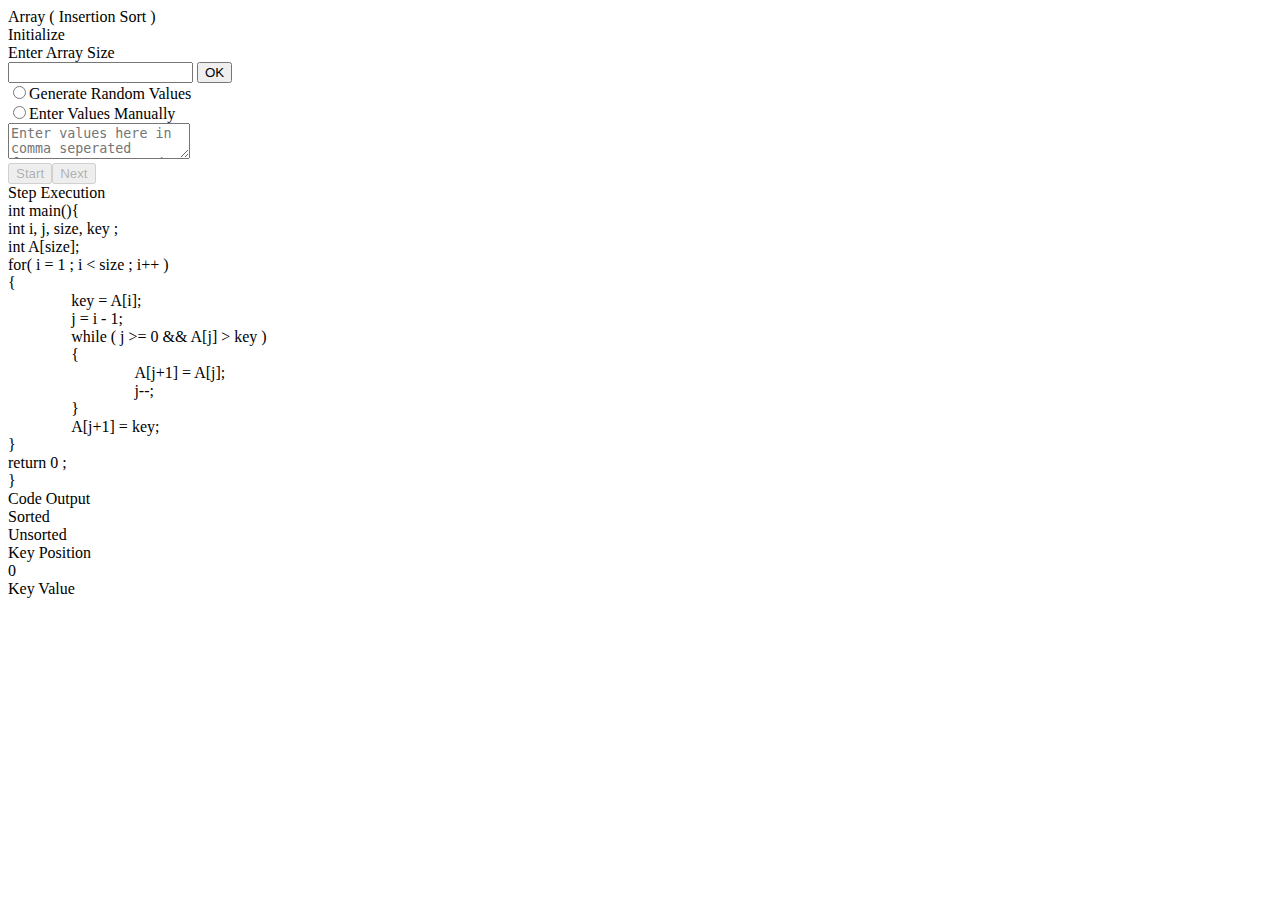
==== src/lab/exp4/simulation/1-D/index.html @ 1a7c5b60 "1d" ====
<!DOCTYPE html>
<html>
<head>
<link rel = 'stylesheet' type = 'text/css' href = 'array.css' />
<link href = 'http://fonts.googleapis.com/css?family=Inconsolata' rel = 'stylesheet' type = 'text/css' > 
<script src = 'array.js' ></script>
<title>Computer-Programming</title>
</head>

<body>
<div id = 'header' > Array ( Insertion Sort ) </div>
<a href="../../simulation.html"><div class="vlabsIcon"></div></a>

<div class = 'inputDivision' >
	<div class = 'inputDivisionTitle' ><div class = 'initializePic' ></div><div class = 'initializeText' >Initialize</div></div>
	<div class = 'inputDivisionBody' >
		<div class = 'arraySizeInputBlock' >
			<div class = 'arraySizeText' >Enter Array Size</div>
			<input  class = 'arraySizeInputField' type = 'text'  id = 'inputArraySize'>
			<button class = 'button okButton' id = 'btnOk' >OK</button>
		</div>
		<div class = 'radioButtonDivision hide' id = 'inputButtonRadio' >
            <div class = 'randomRadioButtonDivision' ><input type = 'radio' class = 'radiobutton' name = 'radio_group' id = 'btnRandom' ><label class = 'radioText' for = 'male' >Generate Random Values</label></div>
            <div class = 'enterValueRadioButtonDivision' ><input type = 'radio' class = 'radiobutton' name = 'radio_group' id = 'btnManual'><label class = 'radioText' for = 'male' >Enter Values Manually</label></div>
			<textarea class = 'arrayInputArea' name = 'firstname' placeholder = 'Enter values here in comma seperated format or seperated with space' id = 'userInput' ></textarea>
          	<div class = 'buttonHolder' ><button class = 'buttonDisable startButton' id = 'btnStart' disabled>Start</button><button class = 'buttonDisable nextButton' id = 'btnNext' disabled>Next</button></div><!-- end of buttonHolder -->
        </div><!-- end of radioButtonDivision -->
    </div><!-- end of inputDivisionBody -->
</div><!-- end of inputDivision -->

<div class = 'executionDivision' >
	<div class = 'executionDivisionTitle' ><div class = 'executionPic' ></div><div class = 'executionText' >Step Execution</div></div>
	<div class = 'stepExecutionDisplay' >
		<div  class = 'hide' id = '1-dArray' >
			<div  id = 'line1' > int main(){ </div>
			<div  id = 'line2' > int i, j, size, key ; </div>
			<div  id = 'line3' > int A[size]; </div>
			<div  id = 'line4' > for( i = 1 ; i &lt; size ; i++ ) </div>
			<div  id = 'line5' > { </div>
			<div  id = 'line6' style = 'padding-left:5%;' > key = A[i]; </div>
			<div  id = 'line7' style = 'padding-left:5%;' > j = i - 1; </div>
			<div  id = 'line8' style = 'padding-left:5%;' > while ( j >= 0 &amp;&amp; A[j] > key  ) </div>
			<div  id = 'line9' style = 'padding-left:5%;' > { </div>
			<div  id = 'line10' style = 'padding-left:10%;' > A[j+1] = A[j];  </div>
			<div  id = 'line11' style = 'padding-left:10%;' > j--; </div>
			<div  id = 'line12' style = 'padding-left:5%;' > } </div>
			<div  id = 'line13' style = 'padding-left:5%;' > A[j+1] = key; </div>
			<div  id = 'line14' > } </div>
			<div  id = 'line15' > return 0 ; </div>
			<div  id = 'line16' > } </div>
		</div><!-- end of 1-dArray -->
	</div><!-- end of stepExecutionDisplay -->
</div><!-- end of executionDivision -->
	
<div class = 'outputDivision' > 
	<div class = 'outputDivisionTitle' ><div class = 'outputPic' ></div><div class = 'outputText' >Code Output</div></div>
	<div class = 'resultDisplay' id = 'resultDisplay' >
		<div class = 'KeyPointerDisplayDivision' >
			<div class = 'sortedKeyLabel' ></div>
			<div class = 'sortedKeyLabelText' >Sorted</div>		
			<div class = 'unsortedKeyLabel' ></div>
			<div class = 'unsortedKeyLabelText' >Unsorted</div>
			<div class = 'keyPositionLabel' ></div>
			<div class = 'keyPositionLabelText' >Key Position</div>
		</div><!-- end of KeyPointerDisplayDivision -->
		<div class = 'sortingDivision' id = 'sortingDiv' ></div>
		<div class = 'currentKeyPositionIndicator' >
			<div class = 'currentKeyValue' id = 'key'>0</div>
			<div class = 'textKeyValue' >Key Value</div>
		</div><!-- end of currentKeyPositionIndicator -->
	</div><!-- end of resultDisplay -->
</div><!-- end of outputDivision -->
</body>
</html>
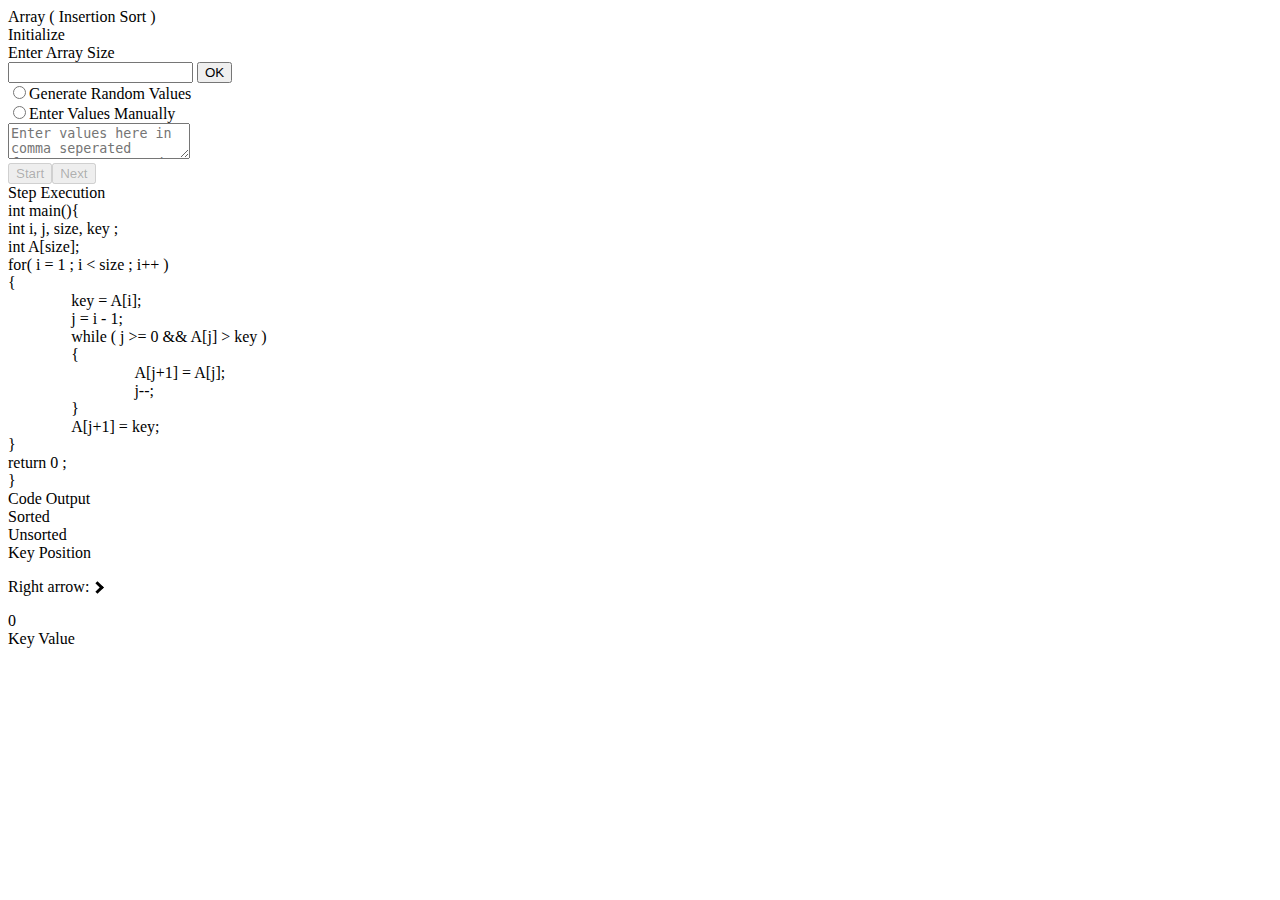
==== commit 1b1d4f99: "1d" ====
--- a/src/lab/exp4/simulation/1-D/index.html
+++ b/src/lab/exp4/simulation/1-D/index.html
@@ -5,6 +5,19 @@
 <link href = 'http://fonts.googleapis.com/css?family=Inconsolata' rel = 'stylesheet' type = 'text/css' > 
 <script src = 'array.js' ></script>
 <title>Computer-Programming</title>
+<style>
+	.arrow {
+  border: solid black;
+  border-width: 0 3px 3px 0;
+  display: inline-block;
+  padding: 3px;
+}
+
+.right {
+  transform: rotate(-45deg);
+  -webkit-transform: rotate(-45deg);
+}
+</style>
 </head>
 
 <body>
@@ -62,6 +75,7 @@
 			<div class = 'unsortedKeyLabelText' >Unsorted</div>
 			<div class = 'keyPositionLabel' ></div>
 			<div class = 'keyPositionLabelText' >Key Position</div>
+			<p>Right arrow: <i class="arrow right"></i></p>
 		</div><!-- end of KeyPointerDisplayDivision -->
 		<div class = 'sortingDivision' id = 'sortingDiv' ></div>
 		<div class = 'currentKeyPositionIndicator' >
